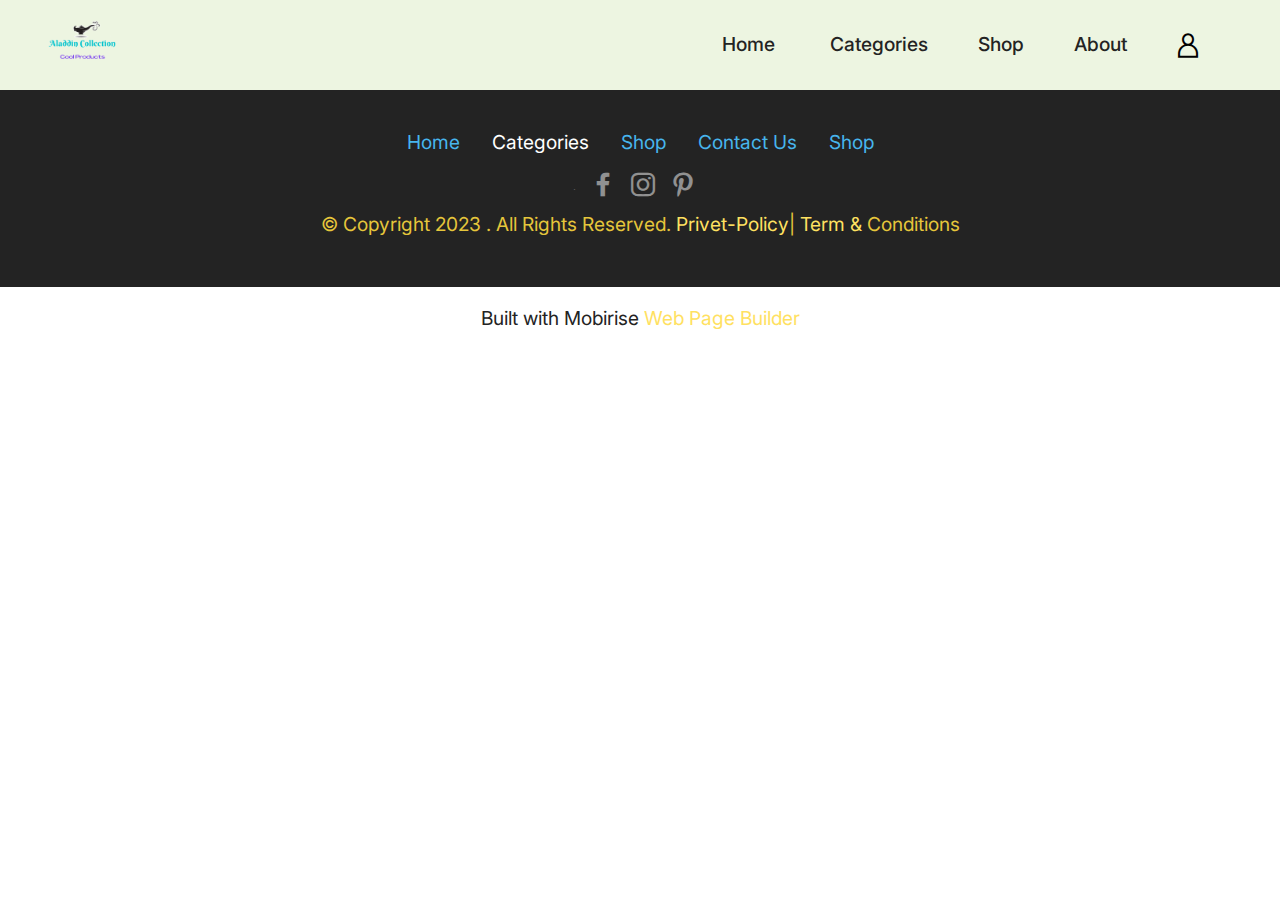
==== account.html @ 3c66cc83 "create github pages" ====
<!DOCTYPE html>
<html  >
<head>
  <!-- Site made with Mobirise Website Builder v5.6.13, https://mobirise.com -->
  <meta charset="UTF-8">
  <meta http-equiv="X-UA-Compatible" content="IE=edge">
  <meta name="generator" content="Mobirise v5.6.13, mobirise.com">
  <meta name="twitter:card" content="summary_large_image"/>
  <meta name="twitter:image:src" content="">
  <meta property="og:image" content="">
  <meta name="twitter:title" content="account">
  <meta name="viewport" content="width=device-width, initial-scale=1, minimum-scale=1">
  <link rel="shortcut icon" href="assets/images/aladdin-collection-1-modified-176x176.png" type="image/x-icon">
  <meta name="description" content="">
  
  
  <title>account</title>
  <link rel="stylesheet" href="assets/web/assets/mobirise-icons2/mobirise2.css">
  <link rel="stylesheet" href="assets/web/assets/mobirise-icons-bold/mobirise-icons-bold.css">
  <link rel="stylesheet" href="assets/bootstrap/css/bootstrap.min.css">
  <link rel="stylesheet" href="assets/bootstrap/css/bootstrap-grid.min.css">
  <link rel="stylesheet" href="assets/bootstrap/css/bootstrap-reboot.min.css">
  <link rel="stylesheet" href="assets/web/assets/gdpr-plugin/gdpr-styles.css">
  <link rel="stylesheet" href="assets/dropdown/css/style.css">
  <link rel="stylesheet" href="assets/socicon/css/styles.css">
  <link rel="stylesheet" href="assets/theme/css/style.css">
  <link rel="preload" href="https://fonts.googleapis.com/css?family=Inter:100,200,300,400,500,600,700,800,900&display=swap" as="style" onload="this.onload=null;this.rel='stylesheet'">
  <noscript><link rel="stylesheet" href="https://fonts.googleapis.com/css?family=Inter:100,200,300,400,500,600,700,800,900&display=swap"></noscript>
  <link rel="preload" as="style" href="assets/mobirise/css/mbr-additional.css"><link rel="stylesheet" href="assets/mobirise/css/mbr-additional.css" type="text/css">
  
  
  
  
</head>
<body>
  
  <section data-bs-version="5.1" class="menu menu3 cid-tixVOZYYIS" once="menu" id="menu3-1i">
    
    <nav class="navbar navbar-dropdown navbar-expand-lg">
        <div class="container-fluid">
            <div class="navbar-brand">
                <span class="navbar-logo">
                    <a href="index.html">
                        <img src="assets/images/aladdin-collection-1-modified-176x176.png" alt="Mobirise Website Builder" style="height: 4.3rem;">
                    </a>
                </span>
                <span class="navbar-caption-wrap"><a class="navbar-caption text-primary display-7" href="https://mobiri.se">&nbsp; &nbsp;</a></span>
            </div>
            <button class="navbar-toggler" type="button" data-toggle="collapse" data-bs-toggle="collapse" data-target="#navbarSupportedContent" data-bs-target="#navbarSupportedContent" aria-controls="navbarNavAltMarkup" aria-expanded="false" aria-label="Toggle navigation">
                <div class="hamburger">
                    <span></span>
                    <span></span>
                    <span></span>
                    <span></span>
                </div>
            </button>
            <div class="collapse navbar-collapse" id="navbarSupportedContent">
                <ul class="navbar-nav nav-dropdown nav-right" data-app-modern-menu="true"><li class="nav-item"><a class="nav-link link text-black display-7" href="#top">Home&nbsp;</a></li>
                    <li class="nav-item"><a class="nav-link link text-black display-7" href="index.html#content4-5">Categories</a></li>
                    <li class="nav-item"><a class="nav-link link text-black display-7" href="shop.html">Shop</a>
                    </li><li class="nav-item"><a class="nav-link link text-black display-7" href="index.html#features16-9">About</a></li></ul>
                <div class="icons-menu">
                    <a class="iconfont-wrapper" href="account.html" target="_blank">
                        <span class="p-2 mbr-iconfont mobi-mbri-user mobi-mbri"></span>
                    </a>
                    
                    
                    
                </div>
                
            </div>
        </div>
    </nav>
</section>

<section data-bs-version="5.1" class="footer3 cid-tixVPa3YIq" once="footers" id="footer3-1j">

    

    

    <div class="container-fluid">
        <div class="media-container-row align-center mbr-white">
            <div class="row row-links">
                <ul class="foot-menu">
                    
                    
                    
                    
                    
                <li class="foot-menu-item mbr-fonts-style display-7"><a href="index.html" class="text-info">Home</a></li><li class="foot-menu-item mbr-fonts-style display-7">Categories</li><li class="foot-menu-item mbr-fonts-style display-7"><a href="shop.html" class="text-info text-primary">Shop</a></li><li class="foot-menu-item mbr-fonts-style display-7"><a href="page4.html" class="text-info text-primary">Contact Us</a></li><li class="foot-menu-item mbr-fonts-style display-7"><a href="shop.html" class="text-info text-primary">Shop</a></li></ul>
            </div>
            <div class="row social-row">
                <div class="social-list align-right pb-2">
                    
                    
                    
                    
                    
                    
                <div class="soc-item">
                        <a href="https://twitter.com/mobirise" target="_blank">
                            <span class="mbr-iconfont mbr-iconfont-social socicon-twitter socicon" style="font-size: 1px;"></span>
                        </a>
                    </div><div class="soc-item">
                        <a href="https://www.facebook.com/pages/Mobirise/1616226671953247" target="_blank">
                            <span class="socicon-facebook socicon mbr-iconfont mbr-iconfont-social"></span>
                        </a>
                    </div><div class="soc-item">
                        <a href="https://www.facebook.com/pages/Mobirise/1616226671953247" target="_blank">
                            <span class="mbr-iconfont mbr-iconfont-social socicon-instagram socicon"></span>
                        </a>
                    </div><div class="soc-item">
                        <a href="https://www.facebook.com/pages/Mobirise/1616226671953247" target="_blank">
                            <span class="mbr-iconfont mbr-iconfont-social socicon-pinterest socicon"></span>
                        </a>
                    </div></div>
            </div>
            <div class="row row-copirayt">
                <p class="mbr-text mb-0 mbr-fonts-style mbr-white align-center display-7">
                    © Copyright 2023 . All Rights Reserved.&nbsp;<a href="page2.html" class="text-warning">Privet-Policy</a>|&nbsp;<a href="page3.html" class="text-primary">Term &amp;&nbsp;</a>Conditions</p>
            </div>
        </div>
    </div>
</section><section class="display-7" style="padding: 0;align-items: center;justify-content: center;flex-wrap: wrap;    align-content: center;display: flex;position: relative;height: 4rem;"><a href="https://mobiri.se/868530" style="flex: 1 1;height: 4rem;position: absolute;width: 100%;z-index: 1;"><img alt="" style="height: 4rem;" src="[data-uri]"></a><p style="margin: 0;text-align: center;" class="display-7">Built with Mobirise &#8204;</p><a style="z-index:1" href="https://mobirise.com/web-page-maker.html">Web Page Builder</a></section><script src="assets/bootstrap/js/bootstrap.bundle.min.js"></script>  <script src="assets/smoothscroll/smooth-scroll.js"></script>  <script src="assets/ytplayer/index.js"></script>  <script src="assets/dropdown/js/navbar-dropdown.js"></script>  <script src="assets/theme/js/script.js"></script>  
  
  
</body>
</html>
---- assets/web/assets/mobirise-icons2/mobirise2.css ----
@font-face {
  font-family: 'Moririse2';
  font-display: swap;
  src:  url('mobirise2.eot?f2bix4');
  src:  url('mobirise2.eot?f2bix4#iefix') format('embedded-opentype'),
    url('mobirise2.ttf?f2bix4') format('truetype'),
    url('mobirise2.woff?f2bix4') format('woff'),
    url('mobirise2.svg?f2bix4#mobirise2') format('svg');
  font-weight: normal;
  font-style: normal;
}

[class^="mobi-"], [class*=" mobi-"] {
  /* use !important to prevent issues with browser extensions that change fonts */
  font-family: 'Moririse2' !important;
  speak: none;
  font-style: normal;
  font-weight: normal;
  font-variant: normal;
  text-transform: none;
  line-height: 1;

  /* Better Font Rendering =========== */
  -webkit-font-smoothing: antialiased;
  -moz-osx-font-smoothing: grayscale;
}

.mobi-mbri-add-submenu:before {
  content: "\e900";
}
.mobi-mbri-alert:before {
  content: "\e901";
}
.mobi-mbri-align-center:before {
  content: "\e902";
}
.mobi-mbri-align-justify:before {
  content: "\e903";
}
.mobi-mbri-align-left:before {
  content: "\e904";
}
.mobi-mbri-align-right:before {
  content: "\e905";
}
.mobi-mbri-android:before {
  content: "\e906";
}
.mobi-mbri-apple:before {
  content: "\e907";
}
.mobi-mbri-arrow-down:before {
  content: "\e908";
}
.mobi-mbri-arrow-next:before {
  content: "\e909";
}
.mobi-mbri-arrow-prev:before {
  content: "\e90a";
}
.mobi-mbri-arrow-up:before {
  content: "\e90b";
}
.mobi-mbri-bold:before {
  content: "\e90c";
}
.mobi-mbri-bookmark:before {
  content: "\e90d";
}
.mobi-mbri-bootstrap:before {
  content: "\e90e";
}
.mobi-mbri-briefcase:before {
  content: "\e90f";
}
.mobi-mbri-browse:before {
  content: "\e910";
}
.mobi-mbri-bulleted-list:before {
  content: "\e911";
}
.mobi-mbri-calendar:before {
  content: "\e912";
}
.mobi-mbri-camera:before {
  content: "\e913";
}
.mobi-mbri-cart-add:before {
  content: "\e914";
}
.mobi-mbri-cart-full:before {
  content: "\e915";
}
.mobi-mbri-cash:before {
  content: "\e916";
}
.mobi-mbri-change-style:before {
  content: "\e917";
}
.mobi-mbri-chat:before {
  content: "\e918";
}
.mobi-mbri-clock:before {
  content: "\e919";
}
.mobi-mbri-close:before {
  content: "\e91a";
}
.mobi-mbri-cloud:before {
  content: "\e91b";
}
.mobi-mbri-code:before {
  content: "\e91c";
}
.mobi-mbri-contact-form:before {
  content: "\e91d";
}
.mobi-mbri-credit-card:before {
  content: "\e91e";
}
.mobi-mbri-cursor-click:before {
  content: "\e91f";
}
.mobi-mbri-cust-feedback:before {
  content: "\e920";
}
.mobi-mbri-database:before {
  content: "\e921";
}
.mobi-mbri-delivery:before {
  content: "\e922";
}
.mobi-mbri-desktop:before {
  content: "\e923";
}
.mobi-mbri-devices:before {
  content: "\e924";
}
.mobi-mbri-down:before {
  content: "\e925";
}
.mobi-mbri-download-2:before {
  content: "\e926";
}
.mobi-mbri-download:before {
  content: "\e927";
}
.mobi-mbri-drag-n-drop-2:before {
  content: "\e928";
}
.mobi-mbri-drag-n-drop:before {
  content: "\e929";
}
.mobi-mbri-edit-2:before {
  content: "\e92a";
}
.mobi-mbri-edit:before {
  content: "\e92b";
}
.mobi-mbri-error:before {
  content: "\e92c";
}
.mobi-mbri-extension:before {
  content: "\e92d";
}
.mobi-mbri-features:before {
  content: "\e92e";
}
.mobi-mbri-file:before {
  content: "\e92f";
}
.mobi-mbri-flag:before {
  content: "\e930";
}
.mobi-mbri-folder:before {
  content: "\e931";
}
.mobi-mbri-gift:before {
  content: "\e932";
}
.mobi-mbri-github:before {
  content: "\e933";
}
.mobi-mbri-globe-2:before {
  content: "\e934";
}
.mobi-mbri-globe:before {
  content: "\e935";
}
.mobi-mbri-growing-chart:before {
  content: "\e936";
}
.mobi-mbri-hearth:before {
  content: "\e937";
}
.mobi-mbri-help:before {
  content: "\e938";
}
.mobi-mbri-home:before {
  content: "\e939";
}
.mobi-mbri-hot-cup:before {
  content: "\e93a";
}
.mobi-mbri-idea:before {
  content: "\e93b";
}
.mobi-mbri-image-gallery:before {
  content: "\e93c";
}
.mobi-mbri-image-slider:before {
  content: "\e93d";
}
.mobi-mbri-info:before {
  content: "\e93e";
}
.mobi-mbri-italic:before {
  content: "\e93f";
}
.mobi-mbri-key:before {
  content: "\e940";
}
.mobi-mbri-laptop:before {
  content: "\e941";
}
.mobi-mbri-layers:before {
  content: "\e942";
}
.mobi-mbri-left-right:before {
  content: "\e943";
}
.mobi-mbri-left:before {
  content: "\e944";
}
.mobi-mbri-letter:before {
  content: "\e945";
}
.mobi-mbri-like:before {
  content: "\e946";
}
.mobi-mbri-link:before {
  content: "\e947";
}
.mobi-mbri-lock:before {
  content: "\e948";
}
.mobi-mbri-login:before {
  content: "\e949";
}
.mobi-mbri-logout:before {
  content: "\e94a";
}
.mobi-mbri-magic-stick:before {
  content: "\e94b";
}
.mobi-mbri-map-pin:before {
  content: "\e94c";
}
.mobi-mbri-menu:before {
  content: "\e94d";
}
.mobi-mbri-mobile-2:before {
  content: "\e94e";
}
.mobi-mbri-mobile-horizontal:before {
  content: "\e94f";
}
.mobi-mbri-mobile:before {
  content: "\e950";
}
.mobi-mbri-mobirise:before {
  content: "\e951";
}
.mobi-mbri-more-horizontal:before {
  content: "\e952";
}
.mobi-mbri-more-vertical:before {
  content: "\e953";
}
.mobi-mbri-music:before {
  content: "\e954";
}
.mobi-mbri-new-file:before {
  content: "\e955";
}
.mobi-mbri-numbered-list:before {
  content: "\e956";
}
.mobi-mbri-opened-folder:before {
  content: "\e957";
}
.mobi-mbri-pages:before {
  content: "\e958";
}
.mobi-mbri-paper-plane:before {
  content: "\e959";
}
.mobi-mbri-paperclip:before {
  content: "\e95a";
}
.mobi-mbri-phone:before {
  content: "\e95b";
}
.mobi-mbri-photo:before {
  content: "\e95c";
}
.mobi-mbri-photos:before {
  content: "\e95d";
}
.mobi-mbri-pin:before {
  content: "\e95e";
}
.mobi-mbri-play:before {
  content: "\e95f";
}
.mobi-mbri-plus:before {
  content: "\e960";
}
.mobi-mbri-preview:before {
  content: "\e961";
}
.mobi-mbri-print:before {
  content: "\e962";
}
.mobi-mbri-protect:before {
  content: "\e963";
}
.mobi-mbri-question:before {
  content: "\e964";
}
.mobi-mbri-quote-left:before {
  content: "\e965";
}
.mobi-mbri-quote-right:before {
  content: "\e966";
}
.mobi-mbri-redo:before {
  content: "\e967";
}
.mobi-mbri-refresh:before {
  content: "\e968";
}
.mobi-mbri-responsive-2:before {
  content: "\e969";
}
.mobi-mbri-responsive:before {
  content: "\e96a";
}
.mobi-mbri-right:before {
  content: "\e96b";
}
.mobi-mbri-rocket:before {
  content: "\e96c";
}
.mobi-mbri-sad-face:before {
  content: "\e96d";
}
.mobi-mbri-sale:before {
  content: "\e96e";
}
.mobi-mbri-save:before {
  content: "\e96f";
}
.mobi-mbri-search:before {
  content: "\e970";
}
.mobi-mbri-setting-2:before {
  content: "\e971";
}
.mobi-mbri-setting-3:before {
  content: "\e972";
}
.mobi-mbri-setting:before {
  content: "\e973";
}
.mobi-mbri-share:before {
  content: "\e974";
}
.mobi-mbri-shopping-bag:before {
  content: "\e975";
}
.mobi-mbri-shopping-basket:before {
  content: "\e976";
}
.mobi-mbri-shopping-cart:before {
  content: "\e977";
}
.mobi-mbri-sites:before {
  content: "\e978";
}
.mobi-mbri-smile-face:before {
  content: "\e979";
}
.mobi-mbri-speed:before {
  content: "\e97a";
}
.mobi-mbri-star:before {
  content: "\e97b";
}
.mobi-mbri-success:before {
  content: "\e97c";
}
.mobi-mbri-sun:before {
  content: "\e97d";
}
.mobi-mbri-sun2:before {
  content: "\e97e";
}
.mobi-mbri-tablet-vertical:before {
  content: "\e97f";
}
.mobi-mbri-tablet:before {
  content: "\e980";
}
.mobi-mbri-target:before {
  content: "\e981";
}
.mobi-mbri-timer:before {
  content: "\e982";
}
.mobi-mbri-to-ftp:before {
  content: "\e983";
}
.mobi-mbri-to-local-drive:before {
  content: "\e984";
}
.mobi-mbri-touch-swipe:before {
  content: "\e985";
}
.mobi-mbri-touch:before {
  content: "\e986";
}
.mobi-mbri-trash:before {
  content: "\e987";
}
.mobi-mbri-underline:before {
  content: "\e988";
}
.mobi-mbri-undo:before {
  content: "\e989";
}
.mobi-mbri-unlink:before {
  content: "\e98a";
}
.mobi-mbri-unlock:before {
  content: "\e98b";
}
.mobi-mbri-up-down:before {
  content: "\e98c";
}
.mobi-mbri-up:before {
  content: "\e98d";
}
.mobi-mbri-update:before {
  content: "\e98e";
}
.mobi-mbri-upload-2:before {
  content: "\e98f";
}
.mobi-mbri-upload:before {
  content: "\e990";
}
.mobi-mbri-user-2:before {
  content: "\e991";
}
.mobi-mbri-user:before {
  content: "\e992";
}
.mobi-mbri-users:before {
  content: "\e993";
}
.mobi-mbri-video-play:before {
  content: "\e994";
}
.mobi-mbri-video:before {
  content: "\e995";
}
.mobi-mbri-watch:before {
  content: "\e996";
}
.mobi-mbri-website-theme-2:before {
  content: "\e997";
}
.mobi-mbri-website-theme:before {
  content: "\e998";
}
.mobi-mbri-wifi:before {
  content: "\e999";
}
.mobi-mbri-windows:before {
  content: "\e99a";
}
.mobi-mbri-zoom-in:before {
  content: "\e99b";
}
.mobi-mbri-zoom-out:before {
  content: "\e99c";
}
---- assets/web/assets/mobirise-icons-bold/mobirise-icons-bold.css ----
@font-face {
  font-family: 'mobirise-icons-bold';
  font-display: swap;
  src:  url('mobirise-icons-bold.eot?m1l4yr');
  src:  url('mobirise-icons-bold.eot?m1l4yr#iefix') format('embedded-opentype'),
    url('mobirise-icons-bold.ttf?m1l4yr') format('truetype'),
    url('mobirise-icons-bold.woff?m1l4yr') format('woff'),
    url('mobirise-icons-bold.svg?m1l4yr#mobirise-icons-bold') format('svg');
  font-weight: normal;
  font-style: normal;
}

[class^="mbrib-"], [class*="mbrib-"] {
  /* use !important to prevent issues with browser extensions that change fonts */
  font-family: 'mobirise-icons-bold' !important;
  speak: none;
  font-style: normal;
  font-weight: normal;
  font-variant: normal;
  text-transform: none;
  line-height: 1;

  /* Better Font Rendering =========== */
  -webkit-font-smoothing: antialiased;
  -moz-osx-font-smoothing: grayscale;
}

.mbrib-add-submenu:before {
  content: "\e900";
}
.mbrib-alert:before {
  content: "\e901";
}
.mbrib-align-center:before {
  content: "\e902";
}
.mbrib-align-justify:before {
  content: "\e903";
}
.mbrib-align-left:before {
  content: "\e904";
}
.mbrib-align-right:before {
  content: "\e905";
}
.mbrib-android:before {
  content: "\e906";
}
.mbrib-apple:before {
  content: "\e907";
}
.mbrib-arrow-down:before {
  content: "\e908";
}
.mbrib-arrow-next:before {
  content: "\e909";
}
.mbrib-arrow-prev:before {
  content: "\e90a";
}
.mbrib-arrow-up:before {
  content: "\e90b";
}
.mbrib-bold:before {
  content: "\e90c";
}
.mbrib-bookmark:before {
  content: "\e90d";
}
.mbrib-bootstrap:before {
  content: "\e90e";
}
.mbrib-briefcase:before {
  content: "\e90f";
}
.mbrib-browse:before {
  content: "\e910";
}
.mbrib-bulleted-list:before {
  content: "\e911";
}
.mbrib-calendar:before {
  content: "\e912";
}
.mbrib-camera:before {
  content: "\e913";
}
.mbrib-cart-add:before {
  content: "\e914";
}
.mbrib-cart-full:before {
  content: "\e915";
}
.mbrib-cash:before {
  content: "\e916";
}
.mbrib-change-style:before {
  content: "\e917";
}
.mbrib-chat:before {
  content: "\e918";
}
.mbrib-clock:before {
  content: "\e919";
}
.mbrib-close:before {
  content: "\e91a";
}
.mbrib-cloud:before {
  content: "\e91b";
}
.mbrib-code:before {
  content: "\e91c";
}
.mbrib-contact-form:before {
  content: "\e91d";
}
.mbrib-credit-card:before {
  content: "\e91e";
}
.mbrib-cursor-click:before {
  content: "\e91f";
}
.mbrib-cust-feedback:before {
  content: "\e920";
}
.mbrib-database:before {
  content: "\e921";
}
.mbrib-delivery:before {
  content: "\e922";
}
.mbrib-desktop:before {
  content: "\e923";
}
.mbrib-devices:before {
  content: "\e924";
}
.mbrib-down:before {
  content: "\e925";
}
.mbrib-download:before {
  content: "\e926";
}
.mbrib-drag-n-drop:before {
  content: "\e927";
}
.mbrib-drag-n-drop2:before {
  content: "\e928";
}
.mbrib-edit:before {
  content: "\e929";
}
.mbrib-edit2:before {
  content: "\e92a";
}
.mbrib-error:before {
  content: "\e92b";
}
.mbrib-extension:before {
  content: "\e92c";
}
.mbrib-features:before {
  content: "\e92d";
}
.mbrib-file:before {
  content: "\e92e";
}
.mbrib-flag:before {
  content: "\e92f";
}
.mbrib-folder:before {
  content: "\e930";
}
.mbrib-gift:before {
  content: "\e931";
}
.mbrib-github:before {
  content: "\e932";
}
.mbrib-globe-2:before {
  content: "\e933";
}
.mbrib-globe:before {
  content: "\e934";
}
.mbrib-growing-chart:before {
  content: "\e935";
}
.mbrib-hearth:before {
  content: "\e936";
}
.mbrib-help:before {
  content: "\e937";
}
.mbrib-home:before {
  content: "\e938";
}
.mbrib-hot-cup:before {
  content: "\e939";
}
.mbrib-idea:before {
  content: "\e93a";
}
.mbrib-image-gallery:before {
  content: "\e93b";
}
.mbrib-image-slider:before {
  content: "\e93c";
}
.mbrib-info:before {
  content: "\e93d";
}
.mbrib-italic:before {
  content: "\e93e";
}
.mbrib-key:before {
  content: "\e93f";
}
.mbrib-laptop:before {
  content: "\e940";
}
.mbrib-layers:before {
  content: "\e941";
}
.mbrib-left-right:before {
  content: "\e942";
}
.mbrib-left:before {
  content: "\e943";
}
.mbrib-letter:before {
  content: "\e944";
}
.mbrib-like:before {
  content: "\e945";
}
.mbrib-link:before {
  content: "\e946";
}
.mbrib-lock:before {
  content: "\e947";
}
.mbrib-login:before {
  content: "\e948";
}
.mbrib-logout:before {
  content: "\e949";
}
.mbrib-magic-stick:before {
  content: "\e94a";
}
.mbrib-map-pin:before {
  content: "\e94b";
}
.mbrib-menu:before {
  content: "\e94c";
}
.mbrib-mobile:before {
  content: "\e94d";
}
.mbrib-mobile2:before {
  content: "\e94e";
}
.mbrib-mobirise:before {
  content: "\e94f";
}
.mbrib-more-horizontal:before {
  content: "\e950";
}
.mbrib-more-vertical:before {
  content: "\e951";
}
.mbrib-music:before {
  content: "\e952";
}
.mbrib-new-file:before {
  content: "\e953";
}
.mbrib-numbered-list:before {
  content: "\e954";
}
.mbrib-opened-folder:before {
  content: "\e955";
}
.mbrib-pages:before {
  content: "\e956";
}
.mbrib-paper-plane:before {
  content: "\e957";
}
.mbrib-paperclip:before {
  content: "\e958";
}
.mbrib-photo:before {
  content: "\e959";
}
.mbrib-photos:before {
  content: "\e95a";
}
.mbrib-pin:before {
  content: "\e95b";
}
.mbrib-play:before {
  content: "\e95c";
}
.mbrib-plus:before {
  content: "\e95d";
}
.mbrib-preview:before {
  content: "\e95e";
}
.mbrib-print:before {
  content: "\e95f";
}
.mbrib-protect:before {
  content: "\e960";
}
.mbrib-question:before {
  content: "\e961";
}
.mbrib-quote-left:before {
  content: "\e962";
}
.mbrib-quote-right:before {
  content: "\e963";
}
.mbrib-redo:before {
  content: "\e964";
}
.mbrib-refresh:before {
  content: "\e965";
}
.mbrib-responsive:before {
  content: "\e966";
}
.mbrib-right:before {
  content: "\e967";
}
.mbrib-rocket:before {
  content: "\e968";
}
.mbrib-sad-face:before {
  content: "\e969";
}
.mbrib-sale:before {
  content: "\e96a";
}
.mbrib-save:before {
  content: "\e96b";
}
.mbrib-search:before {
  content: "\e96c";
}
.mbrib-setting:before {
  content: "\e96d";
}
.mbrib-setting2:before {
  content: "\e96e";
}
.mbrib-setting3:before {
  content: "\e96f";
}
.mbrib-share:before {
  content: "\e970";
}
.mbrib-shopping-bag:before {
  content: "\e971";
}
.mbrib-shopping-basket:before {
  content: "\e972";
}
.mbrib-shopping-cart:before {
  content: "\e973";
}
.mbrib-sites:before {
  content: "\e974";
}
.mbrib-smile-face:before {
  content: "\e975";
}
.mbrib-speed:before {
  content: "\e976";
}
.mbrib-star:before {
  content: "\e977";
}
.mbrib-success:before {
  content: "\e978";
}
.mbrib-sun:before {
  content: "\e979";
}
.mbrib-sun2:before {
  content: "\e97a";
}
.mbrib-tablet-vertical:before {
  content: "\e97b";
}
.mbrib-tablet:before {
  content: "\e97c";
}
.mbrib-target:before {
  content: "\e97d";
}
.mbrib-timer:before {
  content: "\e97e";
}
.mbrib-to-ftp:before {
  content: "\e97f";
}
.mbrib-to-local-drive:before {
  content: "\e980";
}
.mbrib-touch-swipe:before {
  content: "\e981";
}
.mbrib-touch:before {
  content: "\e982";
}
.mbrib-trash:before {
  content: "\e983";
}
.mbrib-underline:before {
  content: "\e984";
}
.mbrib-undo:before {
  content: "\e985";
}
.mbrib-unlink:before {
  content: "\e986";
}
.mbrib-unlock:before {
  content: "\e987";
}
.mbrib-up-down:before {
  content: "\e988";
}
.mbrib-up:before {
  content: "\e989";
}
.mbrib-update:before {
  content: "\e98a";
}
.mbrib-upload:before {
  content: "\e98b";
}
.mbrib-user:before {
  content: "\e98c";
}
.mbrib-user2:before {
  content: "\e98d";
}
.mbrib-users:before {
  content: "\e98e";
}
.mbrib-video-play:before {
  content: "\e98f";
}
.mbrib-video:before {
  content: "\e990";
}
.mbrib-watch:before {
  content: "\e991";
}
.mbrib-website-theme:before {
  content: "\e992";
}
.mbrib-wifi:before {
  content: "\e993";
}
.mbrib-windows:before {
  content: "\e994";
}
.mbrib-zoom-out:before {
  content: "\e995";
}
---- assets/web/assets/gdpr-plugin/gdpr-styles.css ----
.gdpr-block {
    padding: 10px;
    font-size: 14px;
    display: block;
    width: 100%;
    text-align: center;
}
.gdpr-block.covert {
	display: none;
}
.textGDPR {
    position: relative;
}
.gdpr-block label span.textGDPR input[name='gdpr']{
    width: 15px;
    height: 15px;
    margin: 0;
    position: absolute;
    top: 3px;
    left: -20px;
}
.gdpr-block label {
    color: #a7a7a7;
    vertical-align: middle;
    user-select: none;
    margin-bottom: 0;
}
---- assets/dropdown/css/style.css ----
.navbar-dropdown {
  left: 0;
  padding: 0;
  position: absolute;
  right: 0;
  top: 0;
  transition: all 0.45s ease;
  z-index: 1030;
  background: #282828; }
  .navbar-dropdown .navbar-logo {
    margin-right: 0.8rem;
    transition: margin 0.3s ease-in-out;
    vertical-align: middle; }
    .navbar-dropdown .navbar-logo img {
      height: 3.125rem;
      transition: all 0.3s ease-in-out; }
    .navbar-dropdown .navbar-logo.mbr-iconfont {
      font-size: 3.125rem;
      line-height: 3.125rem; }
  .navbar-dropdown .navbar-caption {
    font-weight: 700;
    white-space: normal;
    vertical-align: -4px;
    line-height: 3.125rem !important; }
    .navbar-dropdown .navbar-caption, .navbar-dropdown .navbar-caption:hover {
      color: inherit;
      text-decoration: none; }
  .navbar-dropdown .mbr-iconfont + .navbar-caption {
    vertical-align: -1px; }
  .navbar-dropdown.navbar-fixed-top {
    position: fixed; }
  .navbar-dropdown .navbar-brand span {
    vertical-align: -4px; }
  .navbar-dropdown.bg-color.transparent {
    background: none; }
  .navbar-dropdown.navbar-short .navbar-brand {
    padding: 0.625rem 0; }
    .navbar-dropdown.navbar-short .navbar-brand span {
      vertical-align: -1px; }
  .navbar-dropdown.navbar-short .navbar-caption {
    line-height: 2.375rem !important;
    vertical-align: -2px; }
  .navbar-dropdown.navbar-short .navbar-logo {
    margin-right: 0.5rem; }
    .navbar-dropdown.navbar-short .navbar-logo img {
      height: 2.375rem; }
    .navbar-dropdown.navbar-short .navbar-logo.mbr-iconfont {
      font-size: 2.375rem;
      line-height: 2.375rem; }
  .navbar-dropdown.navbar-short .mbr-table-cell {
    height: 3.625rem; }
  .navbar-dropdown .navbar-close {
    left: 0.6875rem;
    position: fixed;
    top: 0.75rem;
    z-index: 1000; }
  .navbar-dropdown .hamburger-icon {
    content: "";
    display: inline-block;
    vertical-align: middle;
    width: 16px;
    -webkit-box-shadow: 0 -6px 0 1px #282828,0 0 0 1px #282828,0 6px 0 1px #282828;
    -moz-box-shadow: 0 -6px 0 1px #282828,0 0 0 1px #282828,0 6px 0 1px #282828;
    box-shadow: 0 -6px 0 1px #282828,0 0 0 1px #282828,0 6px 0 1px #282828; }

.dropdown-menu .dropdown-toggle[data-toggle="dropdown-submenu"]::after {
  border-bottom: 0.35em solid transparent;
  border-left: 0.35em solid;
  border-right: 0;
  border-top: 0.35em solid transparent;
  margin-left: 0.3rem; }

.dropdown-menu .dropdown-item:focus {
  outline: 0; }

.nav-dropdown {
  font-size: 0.75rem;
  font-weight: 500;
  height: auto !important; }
  .nav-dropdown .nav-btn {
    padding-left: 1rem; }
  .nav-dropdown .link {
    margin: .667em 1.667em;
    font-weight: 500;
    padding: 0;
    transition: color .2s ease-in-out; }
    .nav-dropdown .link.dropdown-toggle {
      margin-right: 2.583em; }
      .nav-dropdown .link.dropdown-toggle::after {
        margin-left: .25rem;
        border-top: 0.35em solid;
        border-right: 0.35em solid transparent;
        border-left: 0.35em solid transparent;
        border-bottom: 0; }
      .nav-dropdown .link.dropdown-toggle[aria-expanded="true"] {
        margin: 0;
        padding: 0.667em 3.263em  0.667em 1.667em; }
  .nav-dropdown .link::after,
  .nav-dropdown .dropdown-item::after {
    color: inherit; }
  .nav-dropdown .btn {
    font-size: 0.75rem;
    font-weight: 700;
    letter-spacing: 0;
    margin-bottom: 0;
    padding-left: 1.25rem;
    padding-right: 1.25rem; }
  .nav-dropdown .dropdown-menu {
    border-radius: 0;
    border: 0;
    left: 0;
    margin: 0;
    padding-bottom: 1.25rem;
    padding-top: 1.25rem;
    position: relative; }
  .nav-dropdown .dropdown-submenu {
    margin-left: 0.125rem;
    top: 0; }
  .nav-dropdown .dropdown-item {
    font-weight: 500;
    line-height: 2;
    padding: 0.3846em 4.615em 0.3846em 1.5385em;
    position: relative;
    transition: color .2s ease-in-out, background-color .2s ease-in-out; }
    .nav-dropdown .dropdown-item::after {
      margin-top: -0.3077em;
      position: absolute;
      right: 1.1538em;
      top: 50%; }
    .nav-dropdown .dropdown-item:focus, .nav-dropdown .dropdown-item:hover {
      background: none; }

@media (max-width: 767px) {
  .nav-dropdown.navbar-toggleable-sm {
    bottom: 0;
    display: none;
    left: 0;
    overflow-x: hidden;
    position: fixed;
    top: 0;
    transform: translateX(-100%);
    -ms-transform: translateX(-100%);
    -webkit-transform: translateX(-100%);
    width: 18.75rem;
    z-index: 999; } }
.nav-dropdown.navbar-toggleable-xl {
  bottom: 0;
  display: none;
  left: 0;
  overflow-x: hidden;
  position: fixed;
  top: 0;
  transform: translateX(-100%);
  -ms-transform: translateX(-100%);
  -webkit-transform: translateX(-100%);
  width: 18.75rem;
  z-index: 999; }

.nav-dropdown-sm {
  display: block !important;
  overflow-x: hidden;
  overflow: auto;
  padding-top: 3.875rem; }
  .nav-dropdown-sm::after {
    content: "";
    display: block;
    height: 3rem;
    width: 100%; }
  .nav-dropdown-sm.collapse.in ~ .navbar-close {
    display: block !important; }
  .nav-dropdown-sm.collapsing, .nav-dropdown-sm.collapse.in {
    transform: translateX(0);
    -ms-transform: translateX(0);
    -webkit-transform: translateX(0);
    transition: all 0.25s ease-out;
    -webkit-transition: all 0.25s ease-out;
    background: #282828; }
  .nav-dropdown-sm.collapsing[aria-expanded="false"] {
    transform: translateX(-100%);
    -ms-transform: translateX(-100%);
    -webkit-transform: translateX(-100%); }
  .nav-dropdown-sm .nav-item {
    display: block;
    margin-left: 0 !important;
    padding-left: 0; }
  .nav-dropdown-sm .link,
  .nav-dropdown-sm .dropdown-item {
    border-top: 1px dotted rgba(255, 255, 255, 0.1);
    font-size: 0.8125rem;
    line-height: 1.6;
    margin: 0 !important;
    padding: 0.875rem 2.4rem 0.875rem 1.5625rem !important;
    position: relative;
    white-space: normal; }
    .nav-dropdown-sm .link:focus, .nav-dropdown-sm .link:hover,
    .nav-dropdown-sm .dropdown-item:focus,
    .nav-dropdown-sm .dropdown-item:hover {
      background: rgba(0, 0, 0, 0.2) !important;
      color: #c0a375; }
  .nav-dropdown-sm .nav-btn {
    position: relative;
    padding: 1.5625rem 1.5625rem 0 1.5625rem; }
    .nav-dropdown-sm .nav-btn::before {
      border-top: 1px dotted rgba(255, 255, 255, 0.1);
      content: "";
      left: 0;
      position: absolute;
      top: 0;
      width: 100%; }
    .nav-dropdown-sm .nav-btn + .nav-btn {
      padding-top: 0.625rem; }
      .nav-dropdown-sm .nav-btn + .nav-btn::before {
        display: none; }
  .nav-dropdown-sm .btn {
    padding: 0.625rem 0; }
  .nav-dropdown-sm .dropdown-toggle[data-toggle="dropdown-submenu"]::after {
    margin-left: .25rem;
    border-top: 0.35em solid;
    border-right: 0.35em solid transparent;
    border-left: 0.35em solid transparent;
    border-bottom: 0; }
  .nav-dropdown-sm .dropdown-toggle[data-toggle="dropdown-submenu"][aria-expanded="true"]::after {
    border-top: 0;
    border-right: 0.35em solid transparent;
    border-left: 0.35em solid transparent;
    border-bottom: 0.35em solid; }
  .nav-dropdown-sm .dropdown-menu {
    margin: 0;
    padding: 0;
    position: relative;
    top: 0;
    left: 0;
    width: 100%;
    border: 0;
    float: none;
    border-radius: 0;
    background: none; }
  .nav-dropdown-sm .dropdown-submenu {
    left: 100%;
    margin-left: 0.125rem;
    margin-top: -1.25rem;
    top: 0; }

.navbar-toggleable-sm .nav-dropdown .dropdown-menu {
  position: absolute; }

.navbar-toggleable-sm .nav-dropdown .dropdown-submenu {
  left: 100%;
  margin-left: 0.125rem;
  margin-top: -1.25rem;
  top: 0; }

.navbar-toggleable-sm.opened .nav-dropdown .dropdown-menu {
  position: relative; }

.navbar-toggleable-sm.opened .nav-dropdown .dropdown-submenu {
  left: 0;
  margin-left: 00rem;
  margin-top: 0rem;
  top: 0; }

.is-builder .nav-dropdown.collapsing {
  transition: none !important; }
---- assets/socicon/css/styles.css ----
@charset "UTF-8";

@font-face {
  font-family: 'Socicon';
  src:  url('../fonts/socicon.eot');
  src:  url('../fonts/socicon.eot?#iefix') format('embedded-opentype'),
    url('../fonts/socicon.woff2') format('woff2'),
    url('../fonts/socicon.ttf') format('truetype'),
    url('../fonts/socicon.woff') format('woff'),
    url('../fonts/socicon.svg#socicon') format('svg');
  font-weight: normal;
  font-style: normal;
  font-display: swap;
}

[data-icon]:before {
  font-family: "socicon" !important;
  content: attr(data-icon);
  font-style: normal !important;
  font-weight: normal !important;
  font-variant: normal !important;
  text-transform: none !important;
  speak: none;
  line-height: 1;
  -webkit-font-smoothing: antialiased;
  -moz-osx-font-smoothing: grayscale;
}

[class^="socicon-"], [class*=" socicon-"] {
  /* use !important to prevent issues with browser extensions that change fonts */
  font-family: 'Socicon' !important;
  speak: none;
  font-style: normal;
  font-weight: normal;
  font-variant: normal;
  text-transform: none;
  line-height: 1;

  /* Better Font Rendering =========== */
  -webkit-font-smoothing: antialiased;
  -moz-osx-font-smoothing: grayscale;
}

.socicon-eitaa:before {
  content: "\e97c";
}
.socicon-soroush:before {
  content: "\e97d";
}
.socicon-bale:before {
  content: "\e97e";
}
.socicon-zazzle:before {
  content: "\e97b";
}
.socicon-society6:before {
  content: "\e97a";
}
.socicon-redbubble:before {
  content: "\e979";
}
.socicon-avvo:before {
  content: "\e978";
}
.socicon-stitcher:before {
  content: "\e977";
}
.socicon-googlehangouts:before {
  content: "\e974";
}
.socicon-dlive:before {
  content: "\e975";
}
.socicon-vsco:before {
  content: "\e976";
}
.socicon-flipboard:before {
  content: "\e973";
}
.socicon-ubuntu:before {
  content: "\e958";
}
.socicon-artstation:before {
  content: "\e959";
}
.socicon-invision:before {
  content: "\e95a";
}
.socicon-torial:before {
  content: "\e95b";
}
.socicon-collectorz:before {
  content: "\e95c";
}
.socicon-seenthis:before {
  content: "\e95d";
}
.socicon-googleplaymusic:before {
  content: "\e95e";
}
.socicon-debian:before {
  content: "\e95f";
}
.socicon-filmfreeway:before {
  content: "\e960";
}
.socicon-gnome:before {
  content: "\e961";
}
.socicon-itchio:before {
  content: "\e962";
}
.socicon-jamendo:before {
  content: "\e963";
}
.socicon-mix:before {
  content: "\e964";
}
.socicon-sharepoint:before {
  content: "\e965";
}
.socicon-tinder:before {
  content: "\e966";
}
.socicon-windguru:before {
  content: "\e967";
}
.socicon-cdbaby:before {
  content: "\e968";
}
.socicon-elementaryos:before {
  content: "\e969";
}
.socicon-stage32:before {
  content: "\e96a";
}
.socicon-tiktok:before {
  content: "\e96b";
}
.socicon-gitter:before {
  content: "\e96c";
}
.socicon-letterboxd:before {
  content: "\e96d";
}
.socicon-threema:before {
  content: "\e96e";
}
.socicon-splice:before {
  content: "\e96f";
}
.socicon-metapop:before {
  content: "\e970";
}
.socicon-naver:before {
  content: "\e971";
}
.socicon-remote:before {
  content: "\e972";
}
.socicon-internet:before {
  content: "\e957";
}
.socicon-moddb:before {
  content: "\e94b";
}
.socicon-indiedb:before {
  content: "\e94c";
}
.socicon-traxsource:before {
  content: "\e94d";
}
.socicon-gamefor:before {
  content: "\e94e";
}
.socicon-pixiv:before {
  content: "\e94f";
}
.socicon-myanimelist:before {
  content: "\e950";
}
.socicon-blackberry:before {
  content: "\e951";
}
.socicon-wickr:before {
  content: "\e952";
}
.socicon-spip:before {
  content: "\e953";
}
.socicon-napster:before {
  content: "\e954";
}
.socicon-beatport:before {
  content: "\e955";
}
.socicon-hackerone:before {
  content: "\e956";
}
.socicon-hackernews:before {
  content: "\e946";
}
.socicon-smashwords:before {
  content: "\e947";
}
.socicon-kobo:before {
  content: "\e948";
}
.socicon-bookbub:before {
  content: "\e949";
}
.socicon-mailru:before {
  content: "\e94a";
}
.socicon-gitlab:before {
  content: "\e945";
}
.socicon-instructables:before {
  content: "\e944";
}
.socicon-portfolio:before {
  content: "\e943";
}
.socicon-codered:before {
  content: "\e940";
}
.socicon-origin:before {
  content: "\e941";
}
.socicon-nextdoor:before {
  content: "\e942";
}
.socicon-udemy:before {
  content: "\e93f";
}
.socicon-livemaster:before {
  content: "\e93e";
}
.socicon-crunchbase:before {
  content: "\e93b";
}
.socicon-homefy:before {
  content: "\e93c";
}
.socicon-calendly:before {
  content: "\e93d";
}
.socicon-realtor:before {
  content: "\e90f";
}
.socicon-tidal:before {
  content: "\e910";
}
.socicon-qobuz:before {
  content: "\e911";
}
.socicon-natgeo:before {
  content: "\e912";
}
.socicon-mastodon:before {
  content: "\e913";
}
.socicon-unsplash:before {
  content: "\e914";
}
.socicon-homeadvisor:before {
  content: "\e915";
}
.socicon-angieslist:before {
  content: "\e916";
}
.socicon-codepen:before {
  content: "\e917";
}
.socicon-slack:before {
  content: "\e918";
}
.socicon-openaigym:before {
  content: "\e919";
}
.socicon-logmein:before {
  content: "\e91a";
}
.socicon-fiverr:before {
  content: "\e91b";
}
.socicon-gotomeeting:before {
  content: "\e91c";
}
.socicon-aliexpress:before {
  content: "\e91d";
}
.socicon-guru:before {
  content: "\e91e";
}
.socicon-appstore:before {
  content: "\e91f";
}
.socicon-homes:before {
  content: "\e920";
}
.socicon-zoom:before {
  content: "\e921";
}
.socicon-alibaba:before {
  content: "\e922";
}
.socicon-craigslist:before {
  content: "\e923";
}
.socicon-wix:before {
  content: "\e924";
}
.socicon-redfin:before {
  content: "\e925";
}
.socicon-googlecalendar:before {
  content: "\e926";
}
.socicon-shopify:before {
  content: "\e927";
}
.socicon-freelancer:before {
  content: "\e928";
}
.socicon-seedrs:before {
  content: "\e929";
}
.socicon-bing:before {
  content: "\e92a";
}
.socicon-doodle:before {
  content: "\e92b";
}
.socicon-bonanza:before {
  content: "\e92c";
}
.socicon-squarespace:before {
  content: "\e92d";
}
.socicon-toptal:before {
  content: "\e92e";
}
.socicon-gust:before {
  content: "\e92f";
}
.socicon-ask:before {
  content: "\e930";
}
.socicon-trulia:before {
  content: "\e931";
}
.socicon-loomly:before {
  content: "\e932";
}
.socicon-ghost:before {
  content: "\e933";
}
.socicon-upwork:before {
  content: "\e934";
}
.socicon-fundable:before {
  content: "\e935";
}
.socicon-booking:before {
  content: "\e936";
}
.socicon-googlemaps:before {
  content: "\e937";
}
.socicon-zillow:before {
  content: "\e938";
}
.socicon-niconico:before {
  content: "\e939";
}
.socicon-toneden:before {
  content: "\e93a";
}
.socicon-augment:before {
  content: "\e908";
}
.socicon-bitbucket:before {
  content: "\e909";
}
.socicon-fyuse:before {
  content: "\e90a";
}
.socicon-yt-gaming:before {
  content: "\e90b";
}
.socicon-sketchfab:before {
  content: "\e90c";
}
.socicon-mobcrush:before {
  content: "\e90d";
}
.socicon-microsoft:before {
  content: "\e90e";
}
.socicon-pandora:before {
  content: "\e907";
}
.socicon-messenger:before {
  content: "\e906";
}
.socicon-gamewisp:before {
  content: "\e905";
}
.socicon-bloglovin:before {
  content: "\e904";
}
.socicon-tunein:before {
  content: "\e903";
}
.socicon-gamejolt:before {
  content: "\e901";
}
.socicon-trello:before {
  content: "\e902";
}
.socicon-spreadshirt:before {
  content: "\e900";
}
.socicon-500px:before {
  content: "\e000";
}
.socicon-8tracks:before {
  content: "\e001";
}
.socicon-airbnb:before {
  content: "\e002";
}
.socicon-alliance:before {
  content: "\e003";
}
.socicon-amazon:before {
  content: "\e004";
}
.socicon-amplement:before {
  content: "\e005";
}
.socicon-android:before {
  content: "\e006";
}
.socicon-angellist:before {
  content: "\e007";
}
.socicon-apple:before {
  content: "\e008";
}
.socicon-appnet:before {
  content: "\e009";
}
.socicon-baidu:before {
  content: "\e00a";
}
.socicon-bandcamp:before {
  content: "\e00b";
}
.socicon-battlenet:before {
  content: "\e00c";
}
.socicon-mixer:before {
  content: "\e00d";
}
.socicon-bebee:before {
  content: "\e00e";
}
.socicon-bebo:before {
  content: "\e00f";
}
.socicon-behance:before {
  content: "\e010";
}
.socicon-blizzard:before {
  content: "\e011";
}
.socicon-blogger:before {
  content: "\e012";
}
.socicon-buffer:before {
  content: "\e013";
}
.socicon-chrome:before {
  content: "\e014";
}
.socicon-coderwall:before {
  content: "\e015";
}
.socicon-curse:before {
  content: "\e016";
}
.socicon-dailymotion:before {
  content: "\e017";
}
.socicon-deezer:before {
  content: "\e018";
}
.socicon-delicious:before {
  content: "\e019";
}
.socicon-deviantart:before {
  content: "\e01a";
}
.socicon-diablo:before {
  content: "\e01b";
}
.socicon-digg:before {
  content: "\e01c";
}
.socicon-discord:before {
  content: "\e01d";
}
.socicon-disqus:before {
  content: "\e01e";
}
.socicon-douban:before {
  content: "\e01f";
}
.socicon-draugiem:before {
  content: "\e020";
}
.socicon-dribbble:before {
  content: "\e021";
}
.socicon-drupal:before {
  content: "\e022";
}
.socicon-ebay:before {
  content: "\e023";
}
.socicon-ello:before {
  content: "\e024";
}
.socicon-endomodo:before {
  content: "\e025";
}
.socicon-envato:before {
  content: "\e026";
}
.socicon-etsy:before {
  content: "\e027";
}
.socicon-facebook:before {
  content: "\e028";
}
.socicon-feedburner:before {
  content: "\e029";
}
.socicon-filmweb:before {
  content: "\e02a";
}
.socicon-firefox:before {
  content: "\e02b";
}
.socicon-flattr:before {
  content: "\e02c";
}
.socicon-flickr:before {
  content: "\e02d";
}
.socicon-formulr:before {
  content: "\e02e";
}
.socicon-forrst:before {
  content: "\e02f";
}
.socicon-foursquare:before {
  content: "\e030";
}
.socicon-friendfeed:before {
  content: "\e031";
}
.socicon-github:before {
  content: "\e032";
}
.socicon-goodreads:before {
  content: "\e033";
}
.socicon-google:before {
  content: "\e034";
}
.socicon-googlescholar:before {
  content: "\e035";
}
.socicon-googlegroups:before {
  content: "\e036";
}
.socicon-googlephotos:before {
  content: "\e037";
}
.socicon-googleplus:before {
  content: "\e038";
}
.socicon-grooveshark:before {
  content: "\e039";
}
.socicon-hackerrank:before {
  content: "\e03a";
}
.socicon-hearthstone:before {
  content: "\e03b";
}
.socicon-hellocoton:before {
  content: "\e03c";
}
.socicon-heroes:before {
  content: "\e03d";
}
.socicon-smashcast:before {
  content: "\e03e";
}
.socicon-horde:before {
  content: "\e03f";
}
.socicon-houzz:before {
  content: "\e040";
}
.socicon-icq:before {
  content: "\e041";
}
.socicon-identica:before {
  content: "\e042";
}
.socicon-imdb:before {
  content: "\e043";
}
.socicon-instagram:before {
  content: "\e044";
}
.socicon-issuu:before {
  content: "\e045";
}
.socicon-istock:before {
  content: "\e046";
}
.socicon-itunes:before {
  content: "\e047";
}
.socicon-keybase:before {
  content: "\e048";
}
.socicon-lanyrd:before {
  content: "\e049";
}
.socicon-lastfm:before {
  content: "\e04a";
}
.socicon-line:before {
  content: "\e04b";
}
.socicon-linkedin:before {
  content: "\e04c";
}
.socicon-livejournal:before {
  content: "\e04d";
}
.socicon-lyft:before {
  content: "\e04e";
}
.socicon-macos:before {
  content: "\e04f";
}
.socicon-mail:before {
  content: "\e050";
}
.socicon-medium:before {
  content: "\e051";
}
.socicon-meetup:before {
  content: "\e052";
}
.socicon-mixcloud:before {
  content: "\e053";
}
.socicon-modelmayhem:before {
  content: "\e054";
}
.socicon-mumble:before {
  content: "\e055";
}
.socicon-myspace:before {
  content: "\e056";
}
.socicon-newsvine:before {
  content: "\e057";
}
.socicon-nintendo:before {
  content: "\e058";
}
.socicon-npm:before {
  content: "\e059";
}
.socicon-odnoklassniki:before {
  content: "\e05a";
}
.socicon-openid:before {
  content: "\e05b";
}
.socicon-opera:before {
  content: "\e05c";
}
.socicon-outlook:before {
  content: "\e05d";
}
.socicon-overwatch:before {
  content: "\e05e";
}
.socicon-patreon:before {
  content: "\e05f";
}
.socicon-paypal:before {
  content: "\e060";
}
.socicon-periscope:before {
  content: "\e061";
}
.socicon-persona:before {
  content: "\e062";
}
.socicon-pinterest:before {
  content: "\e063";
}
.socicon-play:before {
  content: "\e064";
}
.socicon-player:before {
  content: "\e065";
}
.socicon-playstation:before {
  content: "\e066";
}
.socicon-pocket:before {
  content: "\e067";
}
.socicon-qq:before {
  content: "\e068";
}
.socicon-quora:before {
  content: "\e069";
}
.socicon-raidcall:before {
  content: "\e06a";
}
.socicon-ravelry:before {
  content: "\e06b";
}
.socicon-reddit:before {
  content: "\e06c";
}
.socicon-renren:before {
  content: "\e06d";
}
.socicon-researchgate:before {
  content: "\e06e";
}
.socicon-residentadvisor:before {
  content: "\e06f";
}
.socicon-reverbnation:before {
  content: "\e070";
}
.socicon-rss:before {
  content: "\e071";
}
.socicon-sharethis:before {
  content: "\e072";
}
.socicon-skype:before {
  content: "\e073";
}
.socicon-slideshare:before {
  content: "\e074";
}
.socicon-smugmug:before {
  content: "\e075";
}
.socicon-snapchat:before {
  content: "\e076";
}
.socicon-songkick:before {
  content: "\e077";
}
.socicon-soundcloud:before {
  content: "\e078";
}
.socicon-spotify:before {
  content: "\e079";
}
.socicon-stackexchange:before {
  content: "\e07a";
}
.socicon-stackoverflow:before {
  content: "\e07b";
}
.socicon-starcraft:before {
  content: "\e07c";
}
.socicon-stayfriends:before {
  content: "\e07d";
}
.socicon-steam:before {
  content: "\e07e";
}
.socicon-storehouse:before {
  content: "\e07f";
}
.socicon-strava:before {
  content: "\e080";
}
.socicon-streamjar:before {
  content: "\e081";
}
.socicon-stumbleupon:before {
  content: "\e082";
}
.socicon-swarm:before {
  content: "\e083";
}
.socicon-teamspeak:before {
  content: "\e084";
}
.socicon-teamviewer:before {
  content: "\e085";
}
.socicon-technorati:before {
  content: "\e086";
}
.socicon-telegram:before {
  content: "\e087";
}
.socicon-tripadvisor:before {
  content: "\e088";
}
.socicon-tripit:before {
  content: "\e089";
}
.socicon-triplej:before {
  content: "\e08a";
}
.socicon-tumblr:before {
  content: "\e08b";
}
.socicon-twitch:before {
  content: "\e08c";
}
.socicon-twitter:before {
  content: "\e08d";
}
.socicon-uber:before {
  content: "\e08e";
}
.socicon-ventrilo:before {
  content: "\e08f";
}
.socicon-viadeo:before {
  content: "\e090";
}
.socicon-viber:before {
  content: "\e091";
}
.socicon-viewbug:before {
  content: "\e092";
}
.socicon-vimeo:before {
  content: "\e093";
}
.socicon-vine:before {
  content: "\e094";
}
.socicon-vkontakte:before {
  content: "\e095";
}
.socicon-warcraft:before {
  content: "\e096";
}
.socicon-wechat:before {
  content: "\e097";
}
.socicon-weibo:before {
  content: "\e098";
}
.socicon-whatsapp:before {
  content: "\e099";
}
.socicon-wikipedia:before {
  content: "\e09a";
}
.socicon-windows:before {
  content: "\e09b";
}
.socicon-wordpress:before {
  content: "\e09c";
}
.socicon-wykop:before {
  content: "\e09d";
}
.socicon-xbox:before {
  content: "\e09e";
}
.socicon-xing:before {
  content: "\e09f";
}
.socicon-yahoo:before {
  content: "\e0a0";
}
.socicon-yammer:before {
  content: "\e0a1";
}
.socicon-yandex:before {
  content: "\e0a2";
}
.socicon-yelp:before {
  content: "\e0a3";
}
.socicon-younow:before {
  content: "\e0a4";
}
.socicon-youtube:before {
  content: "\e0a5";
}
.socicon-zapier:before {
  content: "\e0a6";
}
.socicon-zerply:before {
  content: "\e0a7";
}
.socicon-zomato:before {
  content: "\e0a8";
}
.socicon-zynga:before {
  content: "\e0a9";
}
---- assets/theme/css/style.css ----
@charset "UTF-8";
section {
  background-color: #ffffff;
}

body {
  font-style: normal;
  line-height: 1.5;
  font-weight: 400;
  color: #232323;
  position: relative;
}

button {
  background-color: transparent;
  border-color: transparent;
}

section,
.container,
.container-fluid {
  position: relative;
  word-wrap: break-word;
}

a.mbr-iconfont:hover {
  text-decoration: none;
}

.article .lead p,
.article .lead ul,
.article .lead ol,
.article .lead pre,
.article .lead blockquote {
  margin-bottom: 0;
}

a {
  font-style: normal;
  font-weight: 400;
  cursor: pointer;
}
a, a:hover {
  text-decoration: none;
}

.mbr-section-title {
  font-style: normal;
  line-height: 1.3;
}

.mbr-section-subtitle {
  line-height: 1.3;
}

.mbr-text {
  font-style: normal;
  line-height: 1.7;
}

h1,
h2,
h3,
h4,
h5,
h6,
.display-1,
.display-2,
.display-4,
.display-5,
.display-7,
span,
p,
a {
  line-height: 1;
  word-break: break-word;
  word-wrap: break-word;
  font-weight: 400;
}

b,
strong {
  font-weight: bold;
}

input:-webkit-autofill, input:-webkit-autofill:hover, input:-webkit-autofill:focus, input:-webkit-autofill:active {
  transition-delay: 9999s;
  -webkit-transition-property: background-color, color;
  transition-property: background-color, color;
}

textarea[type=hidden] {
  display: none;
}

section {
  background-position: 50% 50%;
  background-repeat: no-repeat;
  background-size: cover;
}
section .mbr-background-video,
section .mbr-background-video-preview {
  position: absolute;
  bottom: 0;
  left: 0;
  right: 0;
  top: 0;
}

.hidden {
  visibility: hidden;
}

.mbr-z-index20 {
  z-index: 20;
}

/*! Base colors */
.mbr-white {
  color: #ffffff;
}

.mbr-black {
  color: #111111;
}

.mbr-bg-white {
  background-color: #ffffff;
}

.mbr-bg-black {
  background-color: #000000;
}

/*! Text-aligns */
.align-left {
  text-align: left;
}

.align-center {
  text-align: center;
}

.align-right {
  text-align: right;
}

/*! Font-weight  */
.mbr-light {
  font-weight: 300;
}

.mbr-regular {
  font-weight: 400;
}

.mbr-semibold {
  font-weight: 500;
}

.mbr-bold {
  font-weight: 700;
}

/*! Media  */
.media-content {
  flex-basis: 100%;
}

.media-container-row {
  display: flex;
  flex-direction: row;
  flex-wrap: wrap;
  justify-content: center;
  align-content: center;
  align-items: start;
}
.media-container-row .media-size-item {
  width: 400px;
}

.media-container-column {
  display: flex;
  flex-direction: column;
  flex-wrap: wrap;
  justify-content: center;
  align-content: center;
  align-items: stretch;
}
.media-container-column > * {
  width: 100%;
}

@media (min-width: 992px) {
  .media-container-row {
    flex-wrap: nowrap;
  }
}
figure {
  margin-bottom: 0;
  overflow: hidden;
}

figure[mbr-media-size] {
  transition: width 0.1s;
}

img,
iframe {
  display: block;
  width: 100%;
}

.card {
  background-color: transparent;
  border: none;
}

.card-box {
  width: 100%;
}

.card-img {
  text-align: center;
  flex-shrink: 0;
  -webkit-flex-shrink: 0;
}

.media {
  max-width: 100%;
  margin: 0 auto;
}

.mbr-figure {
  align-self: center;
}

.media-container > div {
  max-width: 100%;
}

.mbr-figure img,
.card-img img {
  width: 100%;
}

@media (max-width: 991px) {
  .media-size-item {
    width: auto !important;
  }

  .media {
    width: auto;
  }

  .mbr-figure {
    width: 100% !important;
  }
}
/*! Buttons */
.mbr-section-btn {
  margin-left: -0.6rem;
  margin-right: -0.6rem;
  font-size: 0;
}

.btn {
  font-weight: 600;
  border-width: 1px;
  font-style: normal;
  margin: 0.6rem 0.6rem;
  white-space: normal;
  transition: all 0.2s ease-in-out;
  display: inline-flex;
  align-items: center;
  justify-content: center;
  word-break: break-word;
}

.btn-sm {
  font-weight: 600;
  letter-spacing: 0px;
  transition: all 0.3s ease-in-out;
}

.btn-md {
  font-weight: 600;
  letter-spacing: 0px;
  transition: all 0.3s ease-in-out;
}

.btn-lg {
  font-weight: 600;
  letter-spacing: 0px;
  transition: all 0.3s ease-in-out;
}

.btn-form {
  margin: 0;
}
.btn-form:hover {
  cursor: pointer;
}

nav .mbr-section-btn {
  margin-left: 0rem;
  margin-right: 0rem;
}

/*! Btn icon margin */
.btn .mbr-iconfont,
.btn.btn-sm .mbr-iconfont {
  order: 1;
  cursor: pointer;
  margin-left: 0.5rem;
  vertical-align: sub;
}

.btn.btn-md .mbr-iconfont,
.btn.btn-md .mbr-iconfont {
  margin-left: 0.8rem;
}

.mbr-regular {
  font-weight: 400;
}

.mbr-semibold {
  font-weight: 500;
}

.mbr-bold {
  font-weight: 700;
}

[type=submit] {
  -webkit-appearance: none;
}

/*! Full-screen */
.mbr-fullscreen .mbr-overlay {
  min-height: 100vh;
}

.mbr-fullscreen {
  display: flex;
  display: -moz-flex;
  display: -ms-flex;
  display: -o-flex;
  align-items: center;
  min-height: 100vh;
  padding-top: 3rem;
  padding-bottom: 3rem;
}

/*! Map */
.map {
  height: 25rem;
  position: relative;
}
.map iframe {
  width: 100%;
  height: 100%;
}

/*! Scroll to top arrow */
.mbr-arrow-up {
  bottom: 25px;
  right: 90px;
  position: fixed;
  text-align: right;
  z-index: 5000;
  color: #ffffff;
  font-size: 22px;
}

.mbr-arrow-up a {
  background: rgba(0, 0, 0, 0.2);
  border-radius: 50%;
  color: #fff;
  display: inline-block;
  height: 60px;
  width: 60px;
  border: 2px solid #fff;
  outline-style: none !important;
  position: relative;
  text-decoration: none;
  transition: all 0.3s ease-in-out;
  cursor: pointer;
  text-align: center;
}
.mbr-arrow-up a:hover {
  background-color: rgba(0, 0, 0, 0.4);
}
.mbr-arrow-up a i {
  line-height: 60px;
}

.mbr-arrow-up-icon {
  display: block;
  color: #fff;
}

.mbr-arrow-up-icon::before {
  content: "›";
  display: inline-block;
  font-family: serif;
  font-size: 22px;
  line-height: 1;
  font-style: normal;
  position: relative;
  top: 6px;
  left: -4px;
  transform: rotate(-90deg);
}

/*! Arrow Down */
.mbr-arrow {
  position: absolute;
  bottom: 45px;
  left: 50%;
  width: 60px;
  height: 60px;
  cursor: pointer;
  background-color: rgba(80, 80, 80, 0.5);
  border-radius: 50%;
  transform: translateX(-50%);
}
@media (max-width: 767px) {
  .mbr-arrow {
    display: none;
  }
}
.mbr-arrow > a {
  display: inline-block;
  text-decoration: none;
  outline-style: none;
  -webkit-animation: arrowdown 1.7s ease-in-out infinite;
          animation: arrowdown 1.7s ease-in-out infinite;
  color: #ffffff;
}
.mbr-arrow > a > i {
  position: absolute;
  top: -2px;
  left: 15px;
  font-size: 2rem;
}

#scrollToTop a i::before {
  content: "";
  position: absolute;
  display: block;
  border-bottom: 2.5px solid #fff;
  border-left: 2.5px solid #fff;
  width: 27.8%;
  height: 27.8%;
  left: 50%;
  top: 51%;
  transform: translateY(-30%) translateX(-50%) rotate(135deg);
}

@keyframes arrowdown {
  0% {
    transform: translateY(0px);
  }
  50% {
    transform: translateY(-5px);
  }
  100% {
    transform: translateY(0px);
  }
}
@-webkit-keyframes arrowdown {
  0% {
    transform: translateY(0px);
  }
  50% {
    transform: translateY(-5px);
  }
  100% {
    transform: translateY(0px);
  }
}
@media (max-width: 500px) {
  .mbr-arrow-up {
    left: 0;
    right: 0;
    text-align: center;
  }
}
/*Gradients animation*/
@keyframes gradient-animation {
  from {
    background-position: 0% 100%;
    -webkit-animation-timing-function: ease-in-out;
            animation-timing-function: ease-in-out;
  }
  to {
    background-position: 100% 0%;
    -webkit-animation-timing-function: ease-in-out;
            animation-timing-function: ease-in-out;
  }
}
@-webkit-keyframes gradient-animation {
  from {
    background-position: 0% 100%;
    -webkit-animation-timing-function: ease-in-out;
            animation-timing-function: ease-in-out;
  }
  to {
    background-position: 100% 0%;
    -webkit-animation-timing-function: ease-in-out;
            animation-timing-function: ease-in-out;
  }
}
.bg-gradient {
  background-size: 200% 200%;
  animation: gradient-animation 5s infinite alternate;
  -webkit-animation: gradient-animation 5s infinite alternate;
}

.menu .navbar-brand {
  display: -webkit-flex;
}
.menu .navbar-brand span {
  display: flex;
  display: -webkit-flex;
}
.menu .navbar-brand .navbar-caption-wrap {
  display: -webkit-flex;
}
.menu .navbar-brand .navbar-logo img {
  display: -webkit-flex;
  width: auto;
}
@media (min-width: 768px) and (max-width: 991px) {
  .menu .navbar-toggleable-sm .navbar-nav {
    display: -ms-flexbox;
  }
}
@media (max-width: 991px) {
  .menu .navbar-collapse {
    max-height: 93.5vh;
  }
  .menu .navbar-collapse.show {
    overflow: auto;
  }
}
@media (min-width: 992px) {
  .menu .navbar-nav.nav-dropdown {
    display: -webkit-flex;
  }
  .menu .navbar-toggleable-sm .navbar-collapse {
    display: -webkit-flex !important;
  }
  .menu .collapsed .navbar-collapse {
    max-height: 93.5vh;
  }
  .menu .collapsed .navbar-collapse.show {
    overflow: auto;
  }
}
@media (max-width: 767px) {
  .menu .navbar-collapse {
    max-height: 80vh;
  }
}

.nav-link .mbr-iconfont {
  margin-right: 0.5rem;
}

.navbar {
  display: -webkit-flex;
  -webkit-flex-wrap: wrap;
  -webkit-align-items: center;
  -webkit-justify-content: space-between;
}

.navbar-collapse {
  -webkit-flex-basis: 100%;
  -webkit-flex-grow: 1;
  -webkit-align-items: center;
}

.nav-dropdown .link {
  padding: 0.667em 1.667em !important;
  margin: 0 !important;
}

.nav {
  display: -webkit-flex;
  -webkit-flex-wrap: wrap;
}

.row {
  display: -webkit-flex;
  -webkit-flex-wrap: wrap;
}

.justify-content-center {
  -webkit-justify-content: center;
}

.form-inline {
  display: -webkit-flex;
}

.card-wrapper {
  -webkit-flex: 1;
}

.carousel-control {
  z-index: 10;
  display: -webkit-flex;
}

.carousel-controls {
  display: -webkit-flex;
}

.media {
  display: -webkit-flex;
}

.form-group:focus {
  outline: none;
}

.jq-selectbox__select {
  padding: 7px 0;
  position: relative;
}

.jq-selectbox__dropdown {
  overflow: hidden;
  border-radius: 10px;
  position: absolute;
  top: 100%;
  left: 0 !important;
  width: 100% !important;
}

.jq-selectbox__trigger-arrow {
  right: 0;
  transform: translateY(-50%);
}

.jq-selectbox li {
  padding: 1.07em 0.5em;
}

input[type=range] {
  padding-left: 0 !important;
  padding-right: 0 !important;
}

.modal-dialog,
.modal-content {
  height: 100%;
}

.modal-dialog .carousel-inner {
  height: calc(100vh - 1.75rem);
}
@media (max-width: 575px) {
  .modal-dialog .carousel-inner {
    height: calc(100vh - 1rem);
  }
}

.carousel-item {
  text-align: center;
}

.carousel-item img {
  margin: auto;
}

.navbar-toggler {
  align-self: flex-start;
  padding: 0.25rem 0.75rem;
  font-size: 1.25rem;
  line-height: 1;
  background: transparent;
  border: 1px solid transparent;
  border-radius: 0.25rem;
}

.navbar-toggler:focus,
.navbar-toggler:hover {
  text-decoration: none;
  box-shadow: none;
}

.navbar-toggler-icon {
  display: inline-block;
  width: 1.5em;
  height: 1.5em;
  vertical-align: middle;
  content: "";
  background: no-repeat center center;
  background-size: 100% 100%;
}

.navbar-toggler-left {
  position: absolute;
  left: 1rem;
}

.navbar-toggler-right {
  position: absolute;
  right: 1rem;
}

.card-img {
  width: auto;
}

.menu .navbar.collapsed:not(.beta-menu) {
  flex-direction: column;
}

.carousel-item.active,
.carousel-item-next,
.carousel-item-prev {
  display: flex;
}

.note-air-layout .dropup .dropdown-menu,
.note-air-layout .navbar-fixed-bottom .dropdown .dropdown-menu {
  bottom: initial !important;
}

html,
body {
  height: auto;
  min-height: 100vh;
}

.dropup .dropdown-toggle::after {
  display: none;
}

.form-asterisk {
  font-family: initial;
  position: absolute;
  top: -2px;
  font-weight: normal;
}

.form-control-label {
  position: relative;
  cursor: pointer;
  margin-bottom: 0.357em;
  padding: 0;
}

.alert {
  color: #ffffff;
  border-radius: 0;
  border: 0;
  font-size: 1.1rem;
  line-height: 1.5;
  margin-bottom: 1.875rem;
  padding: 1.25rem;
  position: relative;
  text-align: center;
}
.alert.alert-form::after {
  background-color: inherit;
  bottom: -7px;
  content: "";
  display: block;
  height: 14px;
  left: 50%;
  margin-left: -7px;
  position: absolute;
  transform: rotate(45deg);
  width: 14px;
}

.form-control {
  background-color: #ffffff;
  background-clip: border-box;
  color: #232323;
  line-height: 1rem !important;
  height: auto;
  padding: 0.6rem 1.2rem;
  transition: border-color 0.25s ease 0s;
  border: 1px solid transparent !important;
  border-radius: 4px;
  box-shadow: rgba(0, 0, 0, 0.07) 0px 1px 1px 0px, rgba(0, 0, 0, 0.07) 0px 1px 3px 0px, rgba(0, 0, 0, 0.03) 0px 0px 0px 1px;
}
.form-active .form-control:invalid {
  border-color: red;
}

form .row {
  margin-left: -0.6rem;
  margin-right: -0.6rem;
}
form .row [class*=col] {
  padding-left: 0.6rem;
  padding-right: 0.6rem;
}

form .mbr-section-btn {
  margin: 0;
  padding-left: 0.6rem;
  padding-right: 0.6rem;
}

form .btn {
  display: flex;
  padding: 0.6rem 1.2rem;
  margin: 0;
}

form .form-check-input {
  margin-top: 0.5;
}

textarea.form-control {
  line-height: 1.5rem !important;
}

.form-group {
  margin-bottom: 1.2rem;
}

.form-control,
form .btn {
  min-height: 48px;
}

.gdpr-block label span.textGDPR input[name=gdpr] {
  top: 7px;
}

.form-control:focus {
  box-shadow: none;
}

:focus {
  outline: none;
}

.mbr-overlay {
  background-color: #000;
  bottom: 0;
  left: 0;
  opacity: 0.5;
  position: absolute;
  right: 0;
  top: 0;
  z-index: 0;
  pointer-events: none;
}

blockquote {
  font-style: italic;
  padding: 3rem;
  font-size: 1.09rem;
  position: relative;
  border-left: 3px solid;
}

ul,
ol,
pre,
blockquote {
  margin-bottom: 2.3125rem;
}

.mt-4 {
  margin-top: 2rem !important;
}

.mb-4 {
  margin-bottom: 2rem !important;
}

@media (min-width: 992px) {
  .container {
    padding-left: 16px;
    padding-right: 16px;
  }

  .row {
    margin-left: -16px;
    margin-right: -16px;
  }
  .row > [class*=col] {
    padding-left: 16px;
    padding-right: 16px;
  }
}
@media (min-width: 768px) {
  .container-fluid {
    padding-left: 32px;
    padding-right: 32px;
  }
}
@media (min-width: 768px) and (max-width: 991px) {
  .mbr-container {
    padding-left: 32px;
    padding-right: 32px;
  }
}
@media (max-width: 767px) {
  .mbr-container {
    padding-left: 16px;
    padding-right: 16px;
  }
}
.card-wrapper,
.item-wrapper {
  overflow: hidden;
}

.app-video-wrapper > img {
  opacity: 1;
}

.item {
  position: relative;
}

.dropdown-menu .dropdown-menu {
  left: 100%;
}

.dropdown-item + .dropdown-menu {
  display: none;
}

.dropdown-item:hover + .dropdown-menu,
.dropdown-menu:hover {
  display: block;
}

@media (min-aspect-ratio: 16/9) {
  .mbr-video-foreground {
    height: 300% !important;
    top: -100% !important;
  }
}
@media (max-aspect-ratio: 16/9) {
  .mbr-video-foreground {
    width: 300% !important;
    left: -100% !important;
  }
}.engine {
	position: absolute;
	text-indent: -2400px;
	text-align: center;
	padding: 0;
	top: 0;
	left: -2400px;
}
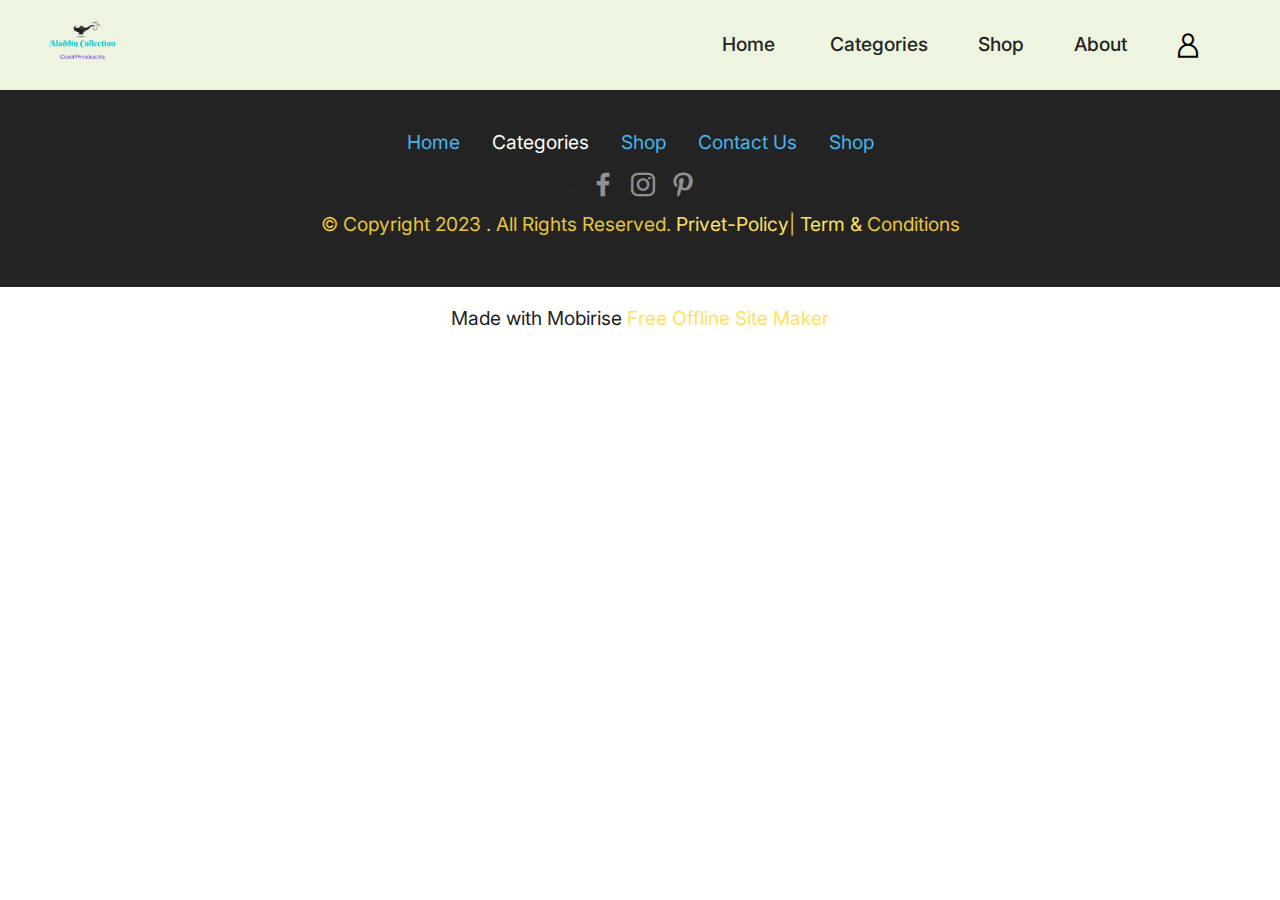
==== commit 8309d8ff: "create github pages" ====
--- a/account.html
+++ b/account.html
@@ -122,7 +122,7 @@
             </div>
         </div>
     </div>
-</section><section class="display-7" style="padding: 0;align-items: center;justify-content: center;flex-wrap: wrap;    align-content: center;display: flex;position: relative;height: 4rem;"><a href="https://mobiri.se/868530" style="flex: 1 1;height: 4rem;position: absolute;width: 100%;z-index: 1;"><img alt="" style="height: 4rem;" src="[data-uri]"></a><p style="margin: 0;text-align: center;" class="display-7">Built with Mobirise &#8204;</p><a style="z-index:1" href="https://mobirise.com/web-page-maker.html">Web Page Builder</a></section><script src="assets/bootstrap/js/bootstrap.bundle.min.js"></script>  <script src="assets/smoothscroll/smooth-scroll.js"></script>  <script src="assets/ytplayer/index.js"></script>  <script src="assets/dropdown/js/navbar-dropdown.js"></script>  <script src="assets/theme/js/script.js"></script>  
+</section><section class="display-7" style="padding: 0;align-items: center;justify-content: center;flex-wrap: wrap;    align-content: center;display: flex;position: relative;height: 4rem;"><a href="https://mobiri.se/868530" style="flex: 1 1;height: 4rem;position: absolute;width: 100%;z-index: 1;"><img alt="" style="height: 4rem;" src="[data-uri]"></a><p style="margin: 0;text-align: center;" class="display-7">Made with Mobirise &#8204;</p><a style="z-index:1" href="https://mobirise.com/offline-website-builder.html">Free Offline Site Maker</a></section><script src="assets/bootstrap/js/bootstrap.bundle.min.js"></script>  <script src="assets/smoothscroll/smooth-scroll.js"></script>  <script src="assets/ytplayer/index.js"></script>  <script src="assets/dropdown/js/navbar-dropdown.js"></script>  <script src="assets/theme/js/script.js"></script>  
   
   
 </body>
